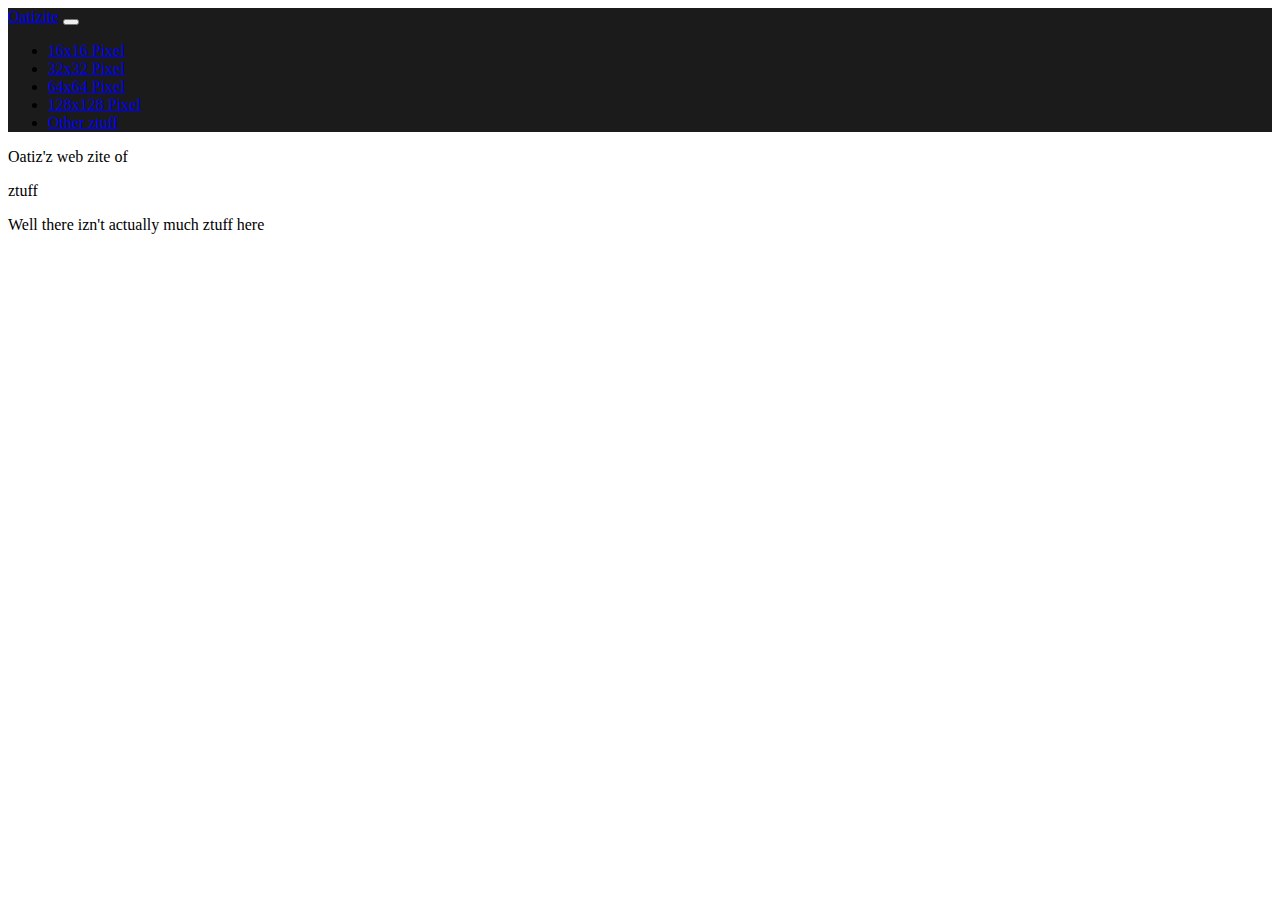
==== docs/index.html @ b2bf5313 "added docs folder" ====
<head>
<title>Real Life Oatizite</title>
<link rel="stylesheet" href="https://stackpath.bootstrapcdn.com/bootstrap/4.5.0/css/bootstrap.min.css" integrity="sha384-9aIt2nRpC12Uk9gS9baDl411NQApFmC26EwAOH8WgZl5MYYxFfc+NcPb1dKGj7Sk" crossorigin="anonymous">
<link rel="stylesheet" type="text/css" href= "ZtyleZtuck.css">
</head>
<body>
<!--Navbar starts -->      <nav class="navbar navbar-expand-lg navbar-dark" style="background-color: #1b1b1b">
        <a class="navbar-brand navTextSizeBrand" href="index.html">Oatizite</a>
  <button class="navbar-toggler" type="button" data-toggle="collapse" data-target="#navbarSupportedContent" aria-controls="navbarSupportedContent" aria-expanded="false" aria-label="Toggle navigation">
    <span class="navbar-toggler-icon"></span>
  </button>

  <div class="collapse navbar-collapse" id="navbarSupportedContent">
    <ul class="navbar-nav mr-auto">
     
      <li class="nav-item active">
           <a class="nav-link navTextSize" href="16pix.html">16x16 Pixel</a>
      </li>
      <li class="nav-item active">
           <a class="nav-link navTextSize" href="32pix.html">32x32 Pixel</a>
      </li>
        <li class="nav-item active">
        <a class="nav-link navTextSize" href="64pix.html">64x64 Pixel</a>
      </li>
      <li class="nav-item active">
        <a class="nav-link navTextSize" href="128pix.html">128x128 Pixel</a>
      </li>
        <li class="nav-item active">
        <a class="nav-link navTextSize" href="otherStuff.html">Other ztuff</a>
      </li>
    </ul>
    
  </div>
    </nav><!--Navbar ends -->
  <div class = "header">
    <p> Oatiz'z web zite of</p>
  </div>
  <div class = "subHead">
    <p>ztuff</p>
  </div>
  <div class = "content">
    <p>Well there izn't actually much ztuff here </p>
  </div>
  <script src="https://code.jquery.com/jquery-3.5.1.slim.min.js" integrity="sha384-DfXdz2htPH0lsSSs5nCTpuj/zy4C+OGpamoFVy38MVBnE+IbbVYUew+OrCXaRkfj" crossorigin="anonymous"></script>
<script src="https://cdn.jsdelivr.net/npm/popper.js@1.16.0/dist/umd/popper.min.js" integrity="sha384-Q6E9RHvbIyZFJoft+2mJbHaEWldlvI9IOYy5n3zV9zzTtmI3UksdQRVvoxMfooAo" crossorigin="anonymous"></script>
<script src="https://stackpath.bootstrapcdn.com/bootstrap/4.5.0/js/bootstrap.min.js" integrity="sha384-OgVRvuATP1z7JjHLkuOU7Xw704+h835Lr+6QL9UvYjZE3Ipu6Tp75j7Bh/kR0JKI" crossorigin="anonymous"></script>
</body>
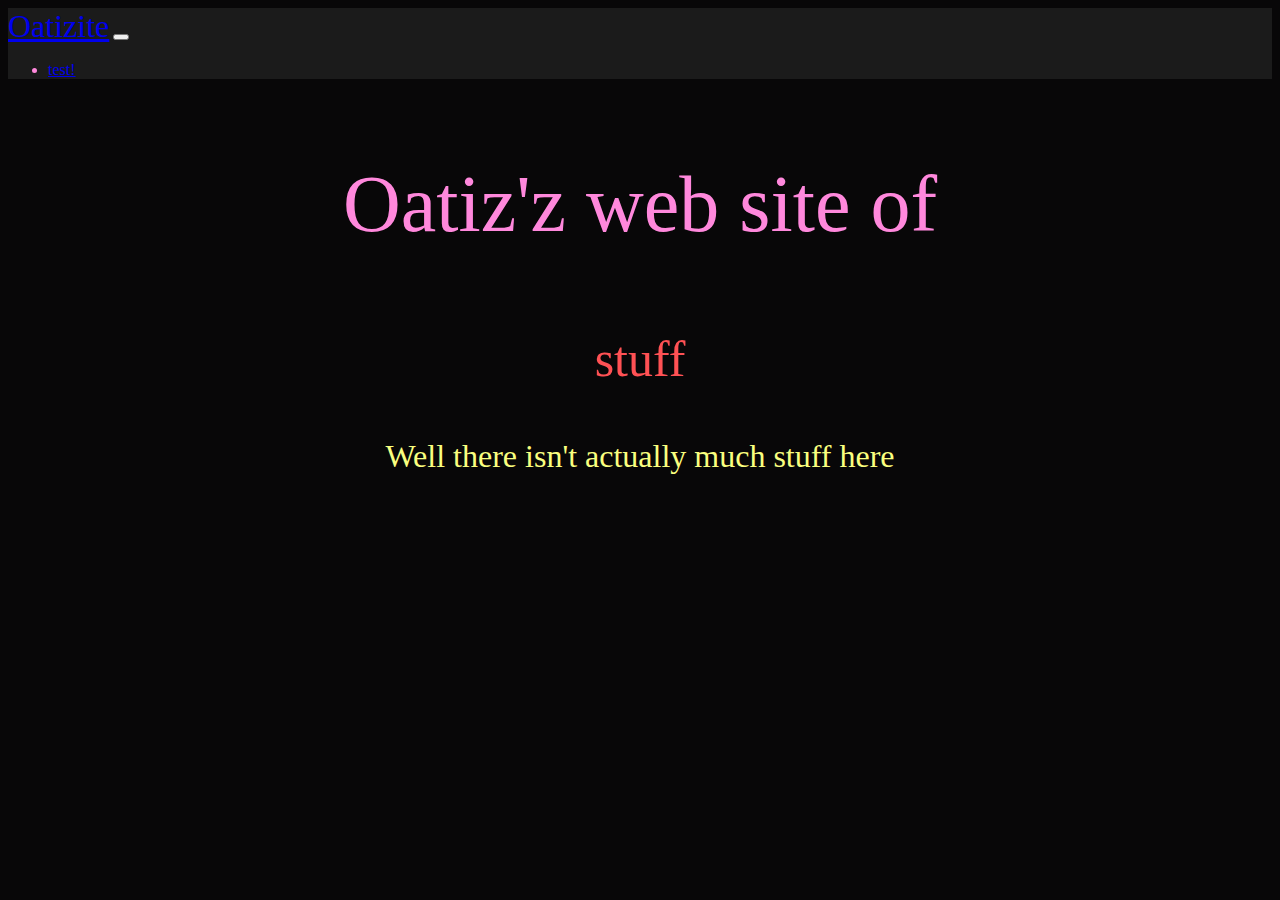
==== commit e3d22d4f: "removed redundant things and added style sheet" ====
--- a/docs/index.html
+++ b/docs/index.html
@@ -1,7 +1,7 @@
 <head>
 <title>Real Life Oatizite</title>
 <link rel="stylesheet" href="https://stackpath.bootstrapcdn.com/bootstrap/4.5.0/css/bootstrap.min.css" integrity="sha384-9aIt2nRpC12Uk9gS9baDl411NQApFmC26EwAOH8WgZl5MYYxFfc+NcPb1dKGj7Sk" crossorigin="anonymous">
-<link rel="stylesheet" type="text/css" href= "ZtyleZtuck.css">
+<link rel="stylesheet" type="text/css" href= "basestyle.css">
 </head>
 <body>
 <!--Navbar starts -->      <nav class="navbar navbar-expand-lg navbar-dark" style="background-color: #1b1b1b">
@@ -12,34 +12,22 @@
 
   <div class="collapse navbar-collapse" id="navbarSupportedContent">
     <ul class="navbar-nav mr-auto">
-     
-      <li class="nav-item active">
-           <a class="nav-link navTextSize" href="16pix.html">16x16 Pixel</a>
-      </li>
-      <li class="nav-item active">
-           <a class="nav-link navTextSize" href="32pix.html">32x32 Pixel</a>
       </li>
         <li class="nav-item active">
-        <a class="nav-link navTextSize" href="64pix.html">64x64 Pixel</a>
-      </li>
-      <li class="nav-item active">
-        <a class="nav-link navTextSize" href="128pix.html">128x128 Pixel</a>
-      </li>
-        <li class="nav-item active">
-        <a class="nav-link navTextSize" href="otherStuff.html">Other ztuff</a>
+        <a class="nav-link navTextSize" href="otherStuff.html">test!</a>
       </li>
     </ul>
     
   </div>
     </nav><!--Navbar ends -->
   <div class = "header">
-    <p> Oatiz'z web zite of</p>
+    <p> Oatiz'z web site of</p>
   </div>
   <div class = "subHead">
-    <p>ztuff</p>
+    <p>stuff</p>
   </div>
   <div class = "content">
-    <p>Well there izn't actually much ztuff here </p>
+    <p>Well there isn't actually much stuff here </p>
   </div>
   <script src="https://code.jquery.com/jquery-3.5.1.slim.min.js" integrity="sha384-DfXdz2htPH0lsSSs5nCTpuj/zy4C+OGpamoFVy38MVBnE+IbbVYUew+OrCXaRkfj" crossorigin="anonymous"></script>
 <script src="https://cdn.jsdelivr.net/npm/popper.js@1.16.0/dist/umd/popper.min.js" integrity="sha384-Q6E9RHvbIyZFJoft+2mJbHaEWldlvI9IOYy5n3zV9zzTtmI3UksdQRVvoxMfooAo" crossorigin="anonymous"></script>
--- a/docs/basestyle.css
+++ b/docs/basestyle.css
@@ -0,0 +1,68 @@
+body{
+    
+    background-color: #080708;
+    color:#FF88DC;
+}
+@font-face {
+    font-family: 'kongtextregular';
+    src: url('Fonts/kongtext.woff2') format('woff2'),
+         url('Fonts/kongtext.woff') format('woff');
+    font-weight: normal;
+    font-style: normal;
+}
+.navTextSize{
+        font-size:100%
+    }
+ .navTextSizeBrand{
+        font-size:200%
+    }
+
+.button {
+  background-color: red;
+  border: none;
+  color: black;
+  display: flex;
+  font-size: 16px;
+  margin: 4px 2px;
+  width:100px;
+  height:100px;
+  
+}
+.content{
+    text-align: center;
+    color:#FAFF7F;
+    font-size: 200%;
+    font-family: 'kongtextregular';
+    margin-left: 10%;
+    margin-right:10%;
+    
+}
+.subHead{
+    
+    text-align: center;
+    color:#FF5154;
+    font-family: 'kongtextregular';
+    font-size: 50px;
+    
+    margin-top: 2%
+    
+}
+.header{
+     font-size: 80px;
+    font-family: 'kongtextregular';
+    text-align: center;
+}
+.main{
+    
+    float:right;
+    width:40%;
+    margin-right: 30%;
+    font-size: 80;
+    background-color: black;
+}
+.imageContent{
+  display:block;
+  margin-right:auto;
+  margin-left:auto;
+  width:50%;
+}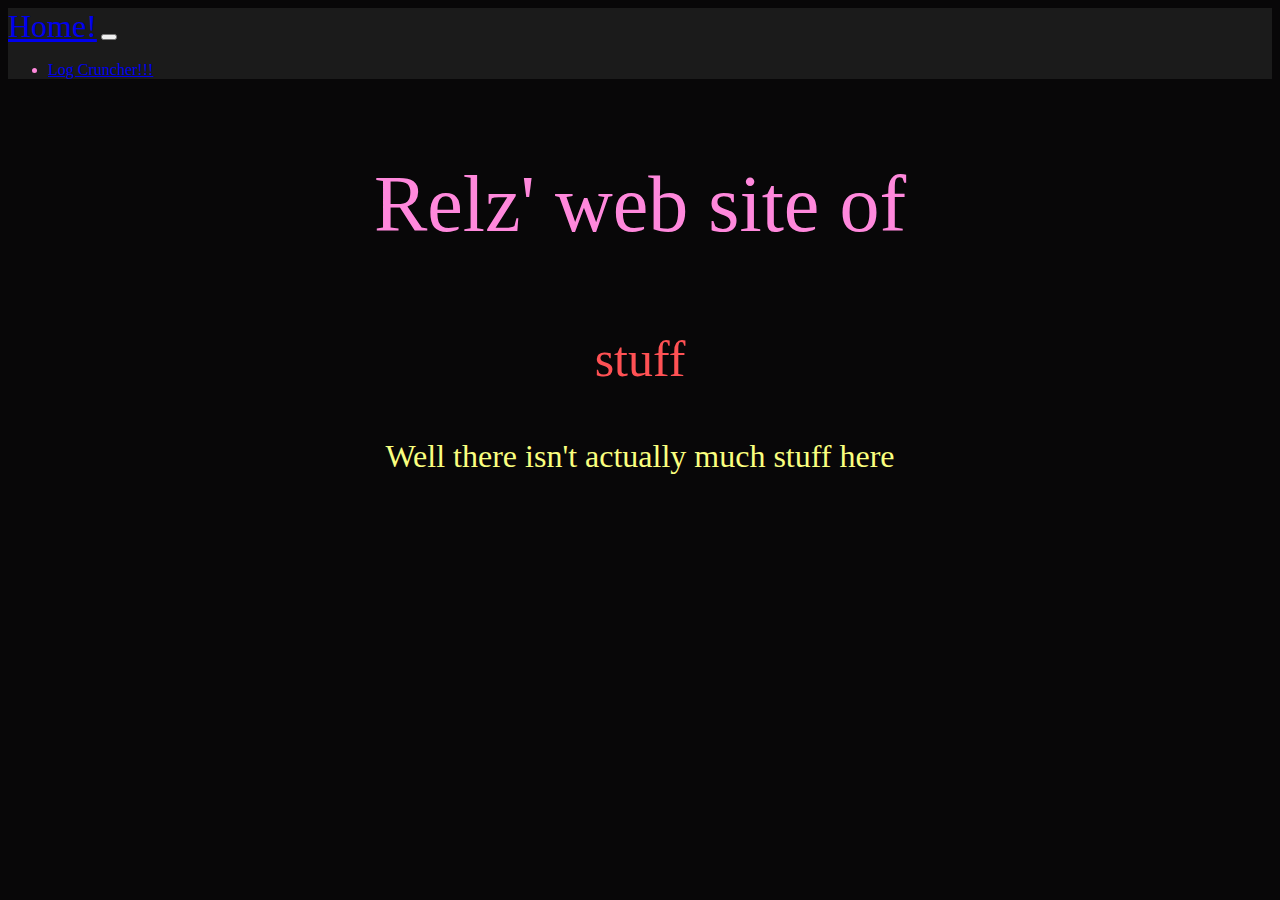
==== commit bf3a2aad: "added log cruncher page" ====
--- a/docs/index.html
+++ b/docs/index.html
@@ -1,11 +1,11 @@
 <head>
-<title>Real Life Oatizite</title>
+<title>YeahAurelia</title>
 <link rel="stylesheet" href="https://stackpath.bootstrapcdn.com/bootstrap/4.5.0/css/bootstrap.min.css" integrity="sha384-9aIt2nRpC12Uk9gS9baDl411NQApFmC26EwAOH8WgZl5MYYxFfc+NcPb1dKGj7Sk" crossorigin="anonymous">
 <link rel="stylesheet" type="text/css" href= "basestyle.css">
 </head>
 <body>
 <!--Navbar starts -->      <nav class="navbar navbar-expand-lg navbar-dark" style="background-color: #1b1b1b">
-        <a class="navbar-brand navTextSizeBrand" href="index.html">Oatizite</a>
+        <a class="navbar-brand navTextSizeBrand" href="index.html">Home!</a>
   <button class="navbar-toggler" type="button" data-toggle="collapse" data-target="#navbarSupportedContent" aria-controls="navbarSupportedContent" aria-expanded="false" aria-label="Toggle navigation">
     <span class="navbar-toggler-icon"></span>
   </button>
@@ -14,14 +14,14 @@
     <ul class="navbar-nav mr-auto">
       </li>
         <li class="nav-item active">
-        <a class="nav-link navTextSize" href="otherStuff.html">test!</a>
+        <a class="nav-link navTextSize" href="logcruncher.html">Log Cruncher!!!</a>
       </li>
     </ul>
     
   </div>
     </nav><!--Navbar ends -->
   <div class = "header">
-    <p> Oatiz'z web site of</p>
+    <p> Relz' web site of</p>
   </div>
   <div class = "subHead">
     <p>stuff</p>
